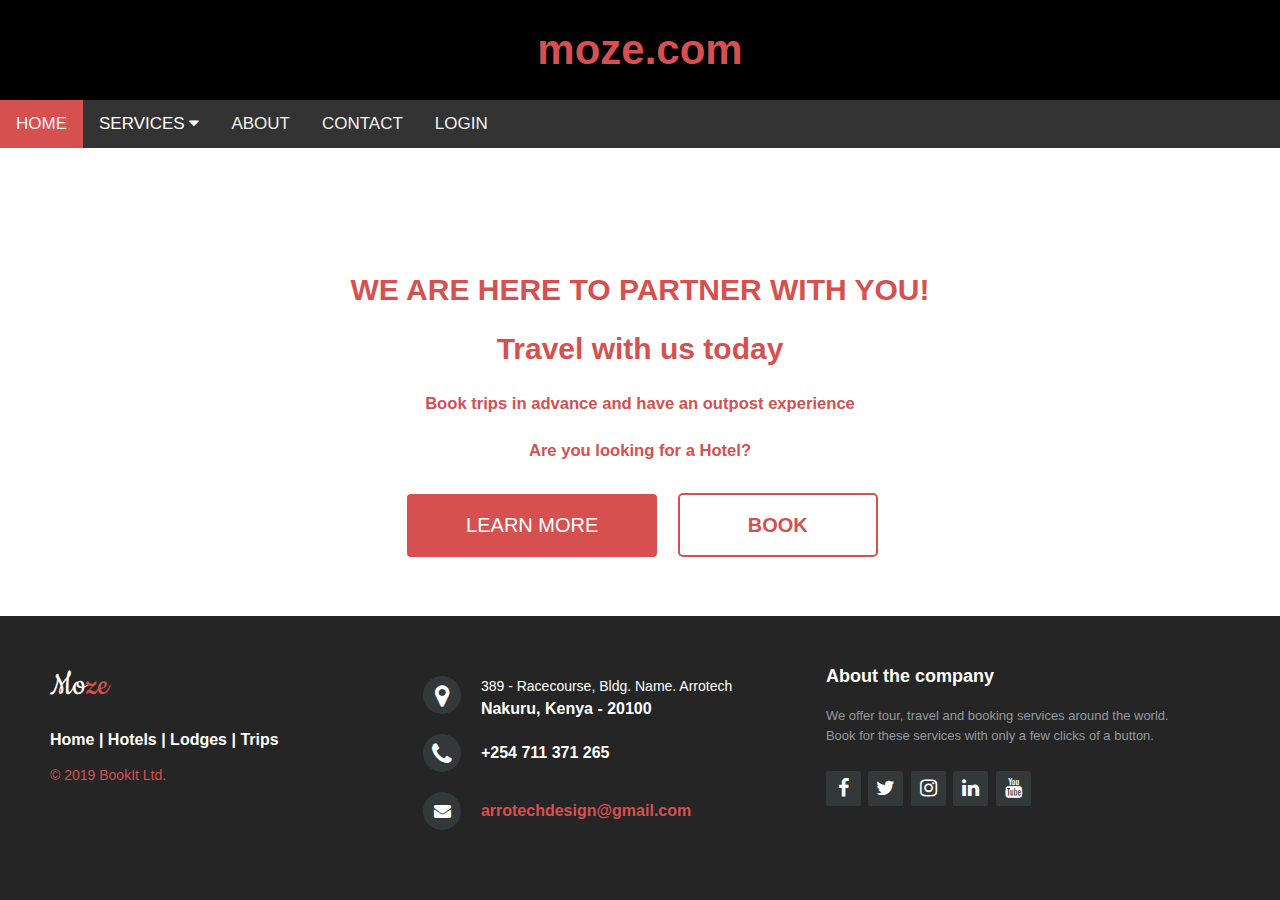
==== UI/index.html @ 9d74ff37 "Chore (Home) Create home page" ====
<!DOCTYPE html>
<html>
<head>
	<title>Moze</title>
    <link rel="stylesheet" type="text/css" href="css/main.css">
    <link rel="stylesheet" href="https://maxcdn.bootstrapcdn.com/font-awesome/4.2.0/css/font-awesome.min.css">
  	<link href="https://fonts.googleapis.com/css?family=Cookie" rel="stylesheet" type="text/css">
</head>
<body>
    <div id="header">
      <h3>moze.com</h3>
    </div>
	<div class="topnav" id="myTopnav">
	  <a href="index.html" class="active">HOME</a>
	  <div class="dropdown">
	    <button class="dropbtn">SERVICES 
	      <i class="fa fa-caret-down"></i>
	    </button>
	    <div class="dropdown-content">
	      <a href="order.html">ORDER</a>
	      <a href="add.html">ADD</a>
	      <a href="view.html">VIEW</a>
	    </div>
	  </div> 
  	  <a href="#news">ABOUT</a>
	  <a href="#contact">CONTACT</a>
	  <a href="login.html">LOGIN</a>
	  <a href="javascript:void(0);" class="icon" onclick="myFunction()">&#9776;</a>
	</div>
	    <div class="row-one">
      <div class="header-content">
        <h2 class="">WE ARE HERE TO PARTNER WITH YOU!</h2>
        <h2>Travel with us today</h2>
        <h5>Book trips in advance and have an outpost experience</h5>
        <h5>Are you looking for a Hotel?</h5>
        <div class="btn">
          <a href="#about"><button id="btn1"><span>LEARN MORE</span></button></a>
          <a href="#footer"><button id="btn2">BOOK</button></a>
        </div>
      </div>
    </div>
	<script>
		function myFunction() {
		  var x = document.getElementById("myTopnav");
		  if (x.className === "topnav") {
		    x.className += " responsive";
		  } else {
		    x.className = "topnav";
		  }
		}
</script>
 <footer class="footer-distributed">
	<div class="footer-left" id="footer">
		<h3>Mo<span>ze</span></h3>

		<p class="footer-links">
			<a href="index.html">Home</a>
			|
			<a href="add_hotel.html">Hotels</a>
			|
			<a href="book_lodge.html">Lodges</a>
			|
			<a href="book_trip.html">Trips</a>
		</p>

		<p class="footer-company-name">© 2019 BookIt Ltd.</p>
	</div>

	<div class="footer-center">
		<div>
			<i class="fa fa-map-marker"></i>
			  <p><span>389 - Racecourse,
				 Bldg. Name. Arrotech</span>
				Nakuru, Kenya - 20100</p>
		</div>

		<div>
			<i class="fa fa-phone"></i>
			<p>+254 711 371 265</p>
		</div>
		<div>
			<i class="fa fa-envelope"></i>
			<p><a href="mailto:arrotechdesign@gmail.com">arrotechdesign@gmail.com</a></p>
		</div>
	</div>
	<div class="footer-right">
		<p class="footer-company-about">
			<span>About the company</span>
			We offer tour, travel and booking services around the world. Book for these services with only a few clicks of a button.</p>
		<div class="footer-icons">
			<a href="#"><i class="fa fa-facebook"></i></a>
			<a href="#"><i class="fa fa-twitter"></i></a>
			<a href="#"><i class="fa fa-instagram"></i></a>
			<a href="#"><i class="fa fa-linkedin"></i></a>
			<a href="#"><i class="fa fa-youtube"></i></a>
		</div>
	</div>
</footer>
</body>
</html>
---- UI/css/main.css ----
body{
	margin: 0;
	padding: 0;
  	font-family: 'Ubuntu', sans-serif;
	font-size: 14px;
	margin: auto;
}

*{
	box-sizing: border-box;
}

/*@@@@@@@@@@@@@@@@@@@@@@@@@@@@ HEADER @@@@@@@@@@@@@@@@@@@@@@@@@@@@@@@@*/

#header{
	background-color: #000000;
	height: 90px;
  	padding: 20px;
  	padding: 50px;
	color: #d65050;
}

#header h3{
	text-align: center;
	font-size: 300%;
	position: relative;
	top: 50%;
	-webkit-transform: translateY(-50%);
	-ms-transform: translateY(-50%);
	transform: translateY(-50%);
	margin: 0px;
}

/*@@@@@@@@@@@@@@@@@@@@@@@@@@@@@ NAVIGATION BAR @@@@@@@@@@@@@@@@@@@@@@@@@@@@@@@*/

/* Add a black background color to the top navigation */
.topnav {
  background-color: #333;
  overflow: hidden;
}

/* Style the links inside the navigation bar */
.topnav a {
  float: left;
  display: block;
  color: #f2f2f2;
  text-align: center;
  padding: 14px 16px;
  text-decoration: none;
  font-size: 17px;
}

/* Add an active class to highlight the current page */
.active {
  background-color: #d65050;
  color: #000000;
}

/* Hide the link that should open and close the topnav on small screens */
.topnav .icon {
  display: none;
}

/* Dropdown container - needed to position the dropdown content */
.dropdown {
  float: left;
  overflow: hidden;
}

/* Style the dropdown button to fit inside the topnav */
.dropdown .dropbtn {
  font-size: 17px; 
  border: none;
  outline: none;
  color: white;
  padding: 14px 16px;
  background-color: inherit;
  font-family: inherit;
  margin: 0;
}

/* Style the dropdown content (hidden by default) */
.dropdown-content {
  display: none;
  position: absolute;
  background-color: #f9f9f9;
  min-width: 160px;
  box-shadow: 0px 8px 16px 0px rgba(0,0,0,0.2);
  z-index: 1;
}

/* Style the links inside the dropdown */
.dropdown-content a {
  float: none;
  color: black;
  padding: 12px 16px;
  text-decoration: none;
  display: block;
  text-align: left;
}

/* Add a dark background on topnav links and the dropdown button on hover */
.topnav a:hover, .dropdown:hover .dropbtn {
  background-color: #d65050;
  color: #000000;
}

/* Add a grey background to dropdown links on hover */
.dropdown-content a:hover {
  background-color: #333;
  color: #d65050;
}

/* Show the dropdown menu when the user moves the mouse over the dropdown button */
.dropdown:hover .dropdown-content {
  display: block;
}

/* When the screen is less than 600 pixels wide, hide all links, except for the first one ("Home"). Show the link that contains should open and close the topnav (.icon) */
@media screen and (max-width: 600px) {
  .topnav a:not(:first-child), .dropdown .dropbtn {
    display: none;
  }
  .topnav a.icon {
    float: right;
    display: block;
  }
}

/* The "responsive" class is added to the topnav with JavaScript when the user clicks on the icon. This class makes the topnav look good on small screens (display the links vertically instead of horizontally) */
@media screen and (max-width: 600px) {
  .topnav.responsive {position: relative;}
  .topnav.responsive a.icon {
    position: absolute;
    right: 0;
    top: 0;
  }
  .topnav.responsive a {
    float: none;
    display: block;
    text-align: left;
  }
  .topnav.responsive .dropdown {float: none;}
  .topnav.responsive .dropdown-content {position: relative;}
  .topnav.responsive .dropdown .dropbtn {
    display: block;
    width: 100%;
    text-align: left;
  }
}


/*@@@@@@@@@@@@@@@@@@@@@@@@@@@@@@@@@@@@ ROW ONE @@@@@@@@@@@@@@@@@@@@@@@@@@@@@@@@@*/

.row-one{
  background: #fff;
  padding: 100px;
  font-size: 20px;
  text-align: center;
}

#btn1{
	display: inline-block;
	border-radius: 4px;
	background-color: #d65050;
	border: none;
	color: #FFFFFF;
	text-align: center;
	font-size: 20px;
	padding: 20px;
	width: 250px;
	transition: all 0.5s;
	cursor: pointer;
	margin: 5px;
}

#btn1 span {
	cursor: pointer;
	display: inline-block;
	position: relative;
	transition: 0.5s;
}

#btn1 span:after {
content: '\00bb';  /* CSS Entities. To use HTML Entities, use →*/
position: absolute;
opacity: 0;
top: 0;
right: -20px;
transition: 0.5s;
}

#btn1:hover span {
	padding-right: 25px;
}

#btn1:hover span:after {
 opacity: 1;
 right: 0;
}

#btn2{
	display: inline-block;
	border-radius: 5px;
  	font-weight: bolder;
  	border: 2px solid #d65050;
  	width: 200px;
  	height: 64px;
	font-size: 20px;
  	color: #d65050;
	margin-left: 10px;
	background: transparent;
}

#btn2:hover {
  	background-color: #000000; /* Green */
  	color: #fff;
	border: none;
}

.header-content {
  color: #d65050;
  position: relative;
  -webkit-animation-name: example;  /* Safari 4.0 - 8.0 */
  -webkit-animation-duration: 3s;  /* Safari 4.0 - 8.0 */
  -webkit-animation-fill-mode: forwards; /* Safari 4.0 - 8.0 */
  animation-name: example;
  animation-duration: 3s;
  animation-fill-mode: forwards;
}

/* Safari 4.0 - 8.0 */
@-webkit-keyframes example {
  from {top: -60px;}
  to {top: 10px; color: #d65050;}
}

@keyframes example {
  from {top: -60px;}
  to {top: 10px; color: #000000;}
}

/* Style the form */
.addHotel {
  background-color: #ffffff;
  margin: 100px auto;
  padding: 40px;
  width: 40%;
  border-radius: 5px;
}

/*@@@@@@@@@@@@@@@@@@@@@@@@@@@@@@@@@@ FOOTER SECTION @@@@@@@@@@@@@@@@@@@@@@@@@@@@@@@@@@@@@@@*/

footer{
	position: fixed;
	bottom: 0;
}

@media (max-height:800px){
	footer { position: static; }
	header { padding-top:40px; }
}


.footer-distributed{
	background-color: #252525;
	box-sizing: border-box;
	width: 100%;
	text-align: left;
	font: bold 16px sans-serif;
	padding: 50px 50px 60px 50px;
}

.footer-distributed .footer-left,
.footer-distributed .footer-center,
.footer-distributed .footer-right{
	display: inline-block;
	vertical-align: top;
}

/* Footer left */

.footer-distributed .footer-left{
	width: 30%;
}

.footer-distributed h3{
	color:  #ffffff;
	font: normal 36px 'Cookie', cursive;
	margin: 0;
}

/* The company logo */

/* .footer-distributed .footer-left img{
	width: 7%;
	background: #fff
} */

.footer-distributed h3 span{
	color:  #d65050;
}

/* Footer links */

.footer-distributed .footer-links{
	color:  #ffffff;
	margin: 20px 0 12px;
}

.footer-distributed .footer-links a{
	display:inline-block;
	line-height: 1.8;
	text-decoration: none;
	color:  inherit;
}

.footer-distributed .footer-company-name{
	color:  #d65050;
	font-size: 14px;
	font-weight: normal;
	margin: 0;
}

/* Footer Center */

.footer-distributed .footer-center{
	width: 35%;
}


.footer-distributed .footer-center i{
	background-color:  #33383b;
	color: #ffffff;
	font-size: 25px;
	width: 38px;
	height: 38px;
	border-radius: 50%;
	text-align: center;
	line-height: 42px;
	margin: 10px 15px;
	vertical-align: middle;
}

.footer-distributed .footer-center i.fa-envelope{
	font-size: 17px;
	line-height: 38px;
}

.footer-distributed .footer-center p{
	display: inline-block;
	color: #ffffff;
	vertical-align: middle;
	margin:0;
}

.footer-distributed .footer-center p span{
	display:block;
	font-weight: normal;
	font-size:14px;
	line-height:2;
}

.footer-distributed .footer-center p a{
	color:  #d65050;
	text-decoration: none;;
}


/* Footer Right */

.footer-distributed .footer-right{
	width: 30%;
}

.footer-distributed .footer-company-about{
	line-height: 20px;
	color:  #92999f;
	font-size: 13px;
	font-weight: normal;
	margin: 0;
}

.footer-distributed .footer-company-about span{
	display: block;
	color:  #ffffff;
	font-size: 18px;
	font-weight: bold;
	margin-bottom: 20px;
}

.footer-distributed .footer-icons{
	margin-top: 25px;
}

.footer-distributed .footer-icons a{
	display: inline-block;
	width: 35px;
	height: 35px;
	cursor: pointer;
	background-color:  #33383b;
	border-radius: 2px;

	font-size: 20px;
	color: #ffffff;
	text-align: center;
	line-height: 35px;

	margin-right: 3px;
	margin-bottom: 5px;
}

/* Here is the code for Responsive Footer */
/* You can remove below code if you don't want Footer to be responsive */


@media (max-width: 880px) {

	.footer-distributed .footer-left,
	.footer-distributed .footer-center,
	.footer-distributed .footer-right{
		display: block;
		width: 100%;
		margin-bottom: 40px;
		text-align: center;
	}

	.footer-distributed .footer-center i{
		margin-left: 0;
	}

}
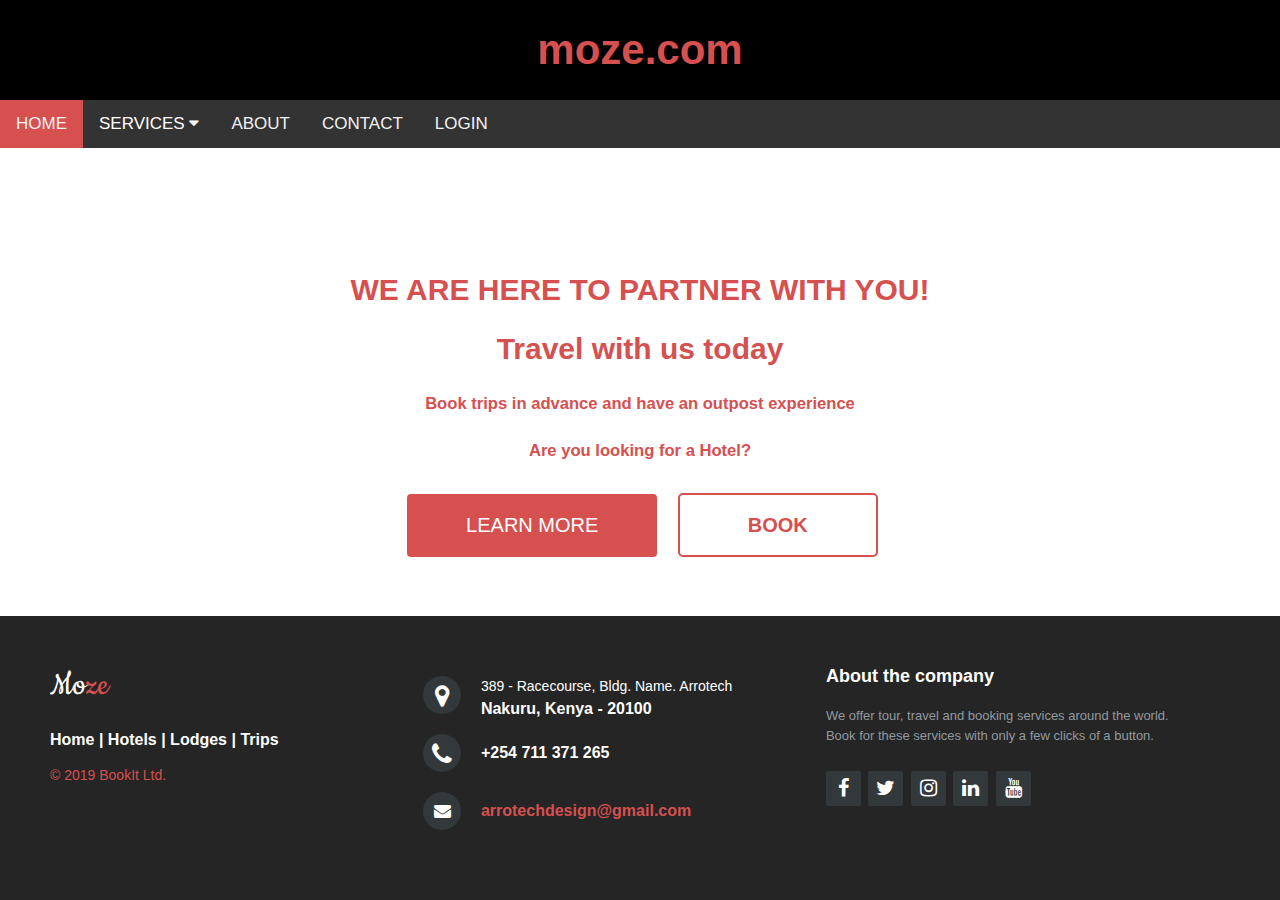
==== commit fe201361: "Feature (Login) Fetch login" ====
--- a/UI/index.html
+++ b/UI/index.html
@@ -48,7 +48,7 @@
 		    x.className = "topnav";
 		  }
 		}
-</script>
+	</script>
  <footer class="footer-distributed">
 	<div class="footer-left" id="footer">
 		<h3>Mo<span>ze</span></h3>
--- a/UI/css/main.css
+++ b/UI/css/main.css
@@ -249,6 +249,34 @@
   border-radius: 5px;
 }
 
+/*@@@@@@@@@@@@@@@@@@@@@@@@@@@@@@@@@ SNACK BAR SHOW @@@@@@@@@@@@@@@@@@@@@@@@@@@@@@@@@@@@@@@*/
+
+
+/*snack bar css*/
+#snackbar {
+  visibility: hidden;
+  min-width: 250px;
+  margin-left: -125px;
+  background-color: #d65050;
+  color: #000000;
+  text-align: center;
+  font-weight: bold;
+  border-radius: 10px;
+  padding: 16px;
+  position: fixed;
+  z-index: 1;
+  left: 50%;
+  bottom: 30px;
+  font-size: 15px;
+}
+
+#snackbar.show {
+  visibility: visible;
+  -webkit-animation: fadein 0.5s, fadeout 0.5s 2.5s;
+  animation: fadein 0.5s, fadeout 0.5s 2.5s;
+}
+
+
 /*@@@@@@@@@@@@@@@@@@@@@@@@@@@@@@@@@@ FOOTER SECTION @@@@@@@@@@@@@@@@@@@@@@@@@@@@@@@@@@@@@@@*/
 
 footer{
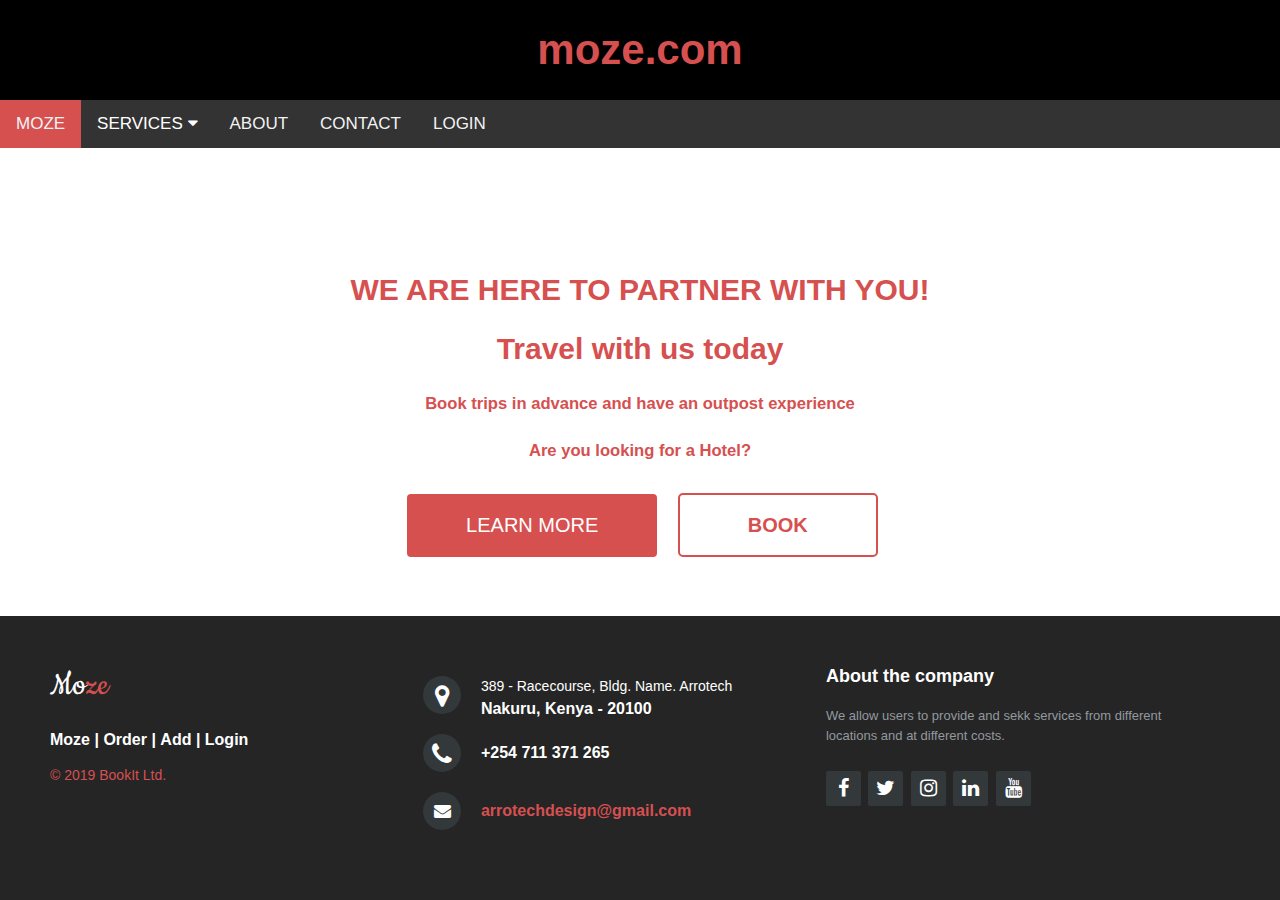
==== commit a1b85161: "Fix login page" ====
--- a/UI/index.html
+++ b/UI/index.html
@@ -11,7 +11,7 @@
       <h3>moze.com</h3>
     </div>
 	<div class="topnav" id="myTopnav">
-	  <a href="index.html" class="active">HOME</a>
+	  <a href="index.html" class="active">MOZE</a>
 	  <div class="dropdown">
 	    <button class="dropbtn">SERVICES 
 	      <i class="fa fa-caret-down"></i>
@@ -54,13 +54,13 @@
 		<h3>Mo<span>ze</span></h3>
 
 		<p class="footer-links">
-			<a href="index.html">Home</a>
+			<a href="index.html">Moze</a>
 			|
-			<a href="add_hotel.html">Hotels</a>
+			<a href="order.html">Order</a>
 			|
-			<a href="book_lodge.html">Lodges</a>
+			<a href="add.html">Add</a>
 			|
-			<a href="book_trip.html">Trips</a>
+			<a href="login.html">Login</a>
 		</p>
 
 		<p class="footer-company-name">© 2019 BookIt Ltd.</p>
@@ -86,7 +86,7 @@
 	<div class="footer-right">
 		<p class="footer-company-about">
 			<span>About the company</span>
-			We offer tour, travel and booking services around the world. Book for these services with only a few clicks of a button.</p>
+			We allow users to provide and sekk services from different locations and at different costs.</p>
 		<div class="footer-icons">
 			<a href="#"><i class="fa fa-facebook"></i></a>
 			<a href="#"><i class="fa fa-twitter"></i></a>
--- a/UI/css/main.css
+++ b/UI/css/main.css
@@ -249,6 +249,25 @@
   border-radius: 5px;
 }
 
+@media screen and (max-width: 600px) {
+
+	#btn1{
+		display: inline-block;
+		border-radius: 4px;
+		background-color: #d65050;
+		border: none;
+		color: #FFFFFF;
+		text-align: center;
+		font-size: 20px;
+		padding: 20px;
+		width: 220px;
+		transition: all 0.5s;
+		cursor: pointer;
+		margin: 5px;
+	}
+
+}
+
 /*@@@@@@@@@@@@@@@@@@@@@@@@@@@@@@@@@ SNACK BAR SHOW @@@@@@@@@@@@@@@@@@@@@@@@@@@@@@@@@@@@@@@*/
 
 
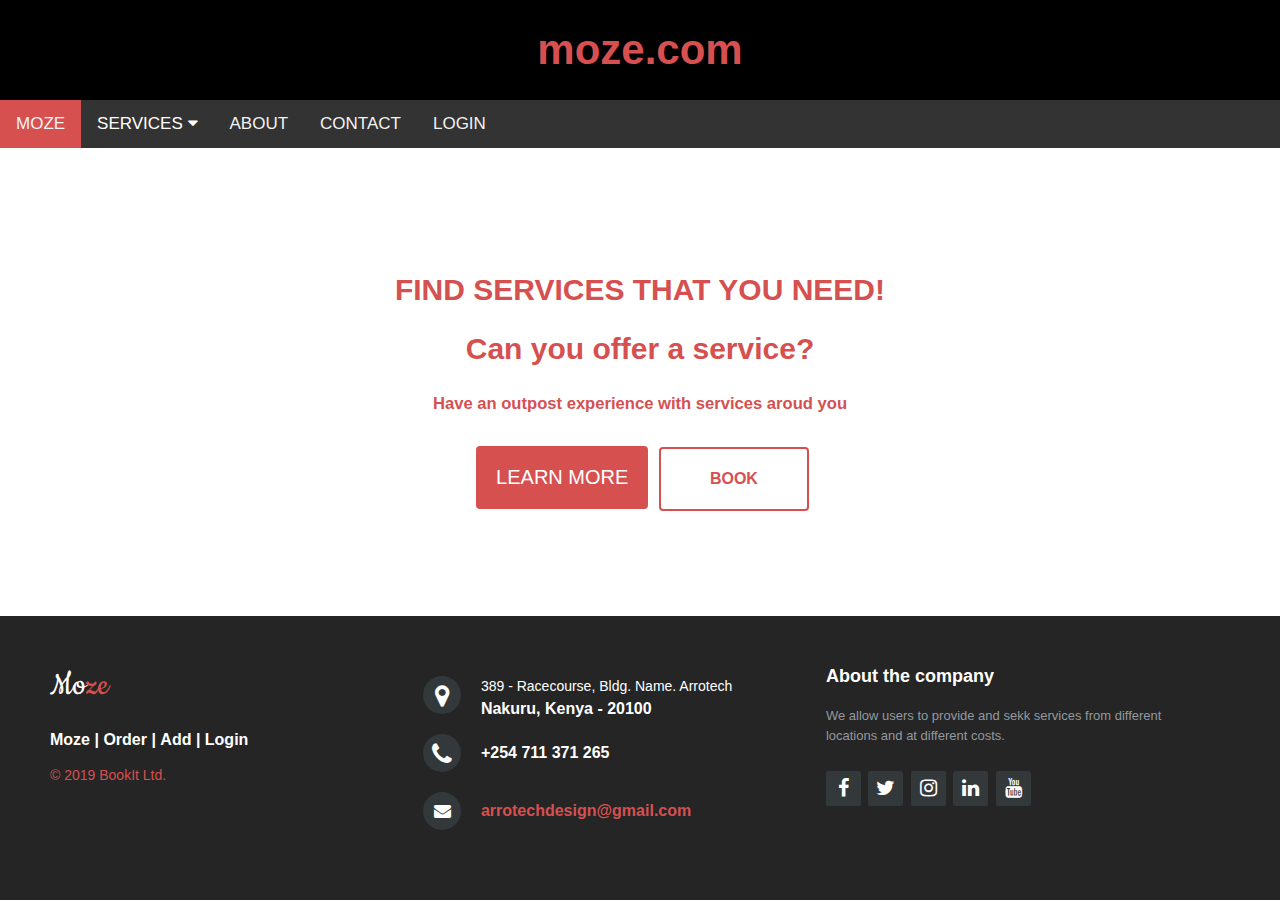
==== commit 3346c23b: "fix login page inputs" ====
--- a/UI/index.html
+++ b/UI/index.html
@@ -29,12 +29,11 @@
 	</div>
 	    <div class="row-one">
       <div class="header-content">
-        <h2 class="">WE ARE HERE TO PARTNER WITH YOU!</h2>
-        <h2>Travel with us today</h2>
-        <h5>Book trips in advance and have an outpost experience</h5>
-        <h5>Are you looking for a Hotel?</h5>
+        <h2 class="">FIND SERVICES THAT YOU NEED!</h2>
+        <h2>Can you offer a service?</h2>
+        <h5>Have an outpost experience with services aroud you</h5>
         <div class="btn">
-          <a href="#about"><button id="btn1"><span>LEARN MORE</span></button></a>
+          <a href="#footer"><button id="btn1"><span>LEARN MORE</span></button></a>
           <a href="#footer"><button id="btn2">BOOK</button></a>
         </div>
       </div>
--- a/UI/css/main.css
+++ b/UI/css/main.css
@@ -168,7 +168,6 @@
 	text-align: center;
 	font-size: 20px;
 	padding: 20px;
-	width: 250px;
 	transition: all 0.5s;
 	cursor: pointer;
 	margin: 5px;
@@ -201,14 +200,13 @@
 
 #btn2{
 	display: inline-block;
-	border-radius: 5px;
+	border-radius: 4px;
   	font-weight: bolder;
+  	height: 64px;
   	border: 2px solid #d65050;
-  	width: 200px;
-  	height: 64px;
-	font-size: 20px;
+  	width: 150px;
+	font-size: 16px;
   	color: #d65050;
-	margin-left: 10px;
 	background: transparent;
 }
 
@@ -250,6 +248,13 @@
 }
 
 @media screen and (max-width: 600px) {
+	.row-one{
+	  display: inline-block;
+	  background: #fff;
+	  padding: 100px;
+	  font-size: 20px;
+	  text-align: center;
+	}
 
 	#btn1{
 		display: inline-block;
@@ -258,13 +263,24 @@
 		border: none;
 		color: #FFFFFF;
 		text-align: center;
-		font-size: 20px;
+		width: 180px;
+		font-size: 16px;
 		padding: 20px;
-		width: 220px;
 		transition: all 0.5s;
 		cursor: pointer;
 		margin: 5px;
 	}
+	#btn2{
+		display: inline-block;
+		border-radius: 5px;
+	  	font-weight: bolder;
+	  	border: 2px solid #d65050;
+	  	width: 180px;
+	  	height: 50px;
+		font-size: 16px;
+	  	color: #d65050;
+		background: transparent;
+}
 
 }
 
@@ -275,7 +291,7 @@
 #snackbar {
   visibility: hidden;
   min-width: 250px;
-  margin-left: -125px;
+  margin-left: -100px;
   background-color: #d65050;
   color: #000000;
   text-align: center;
